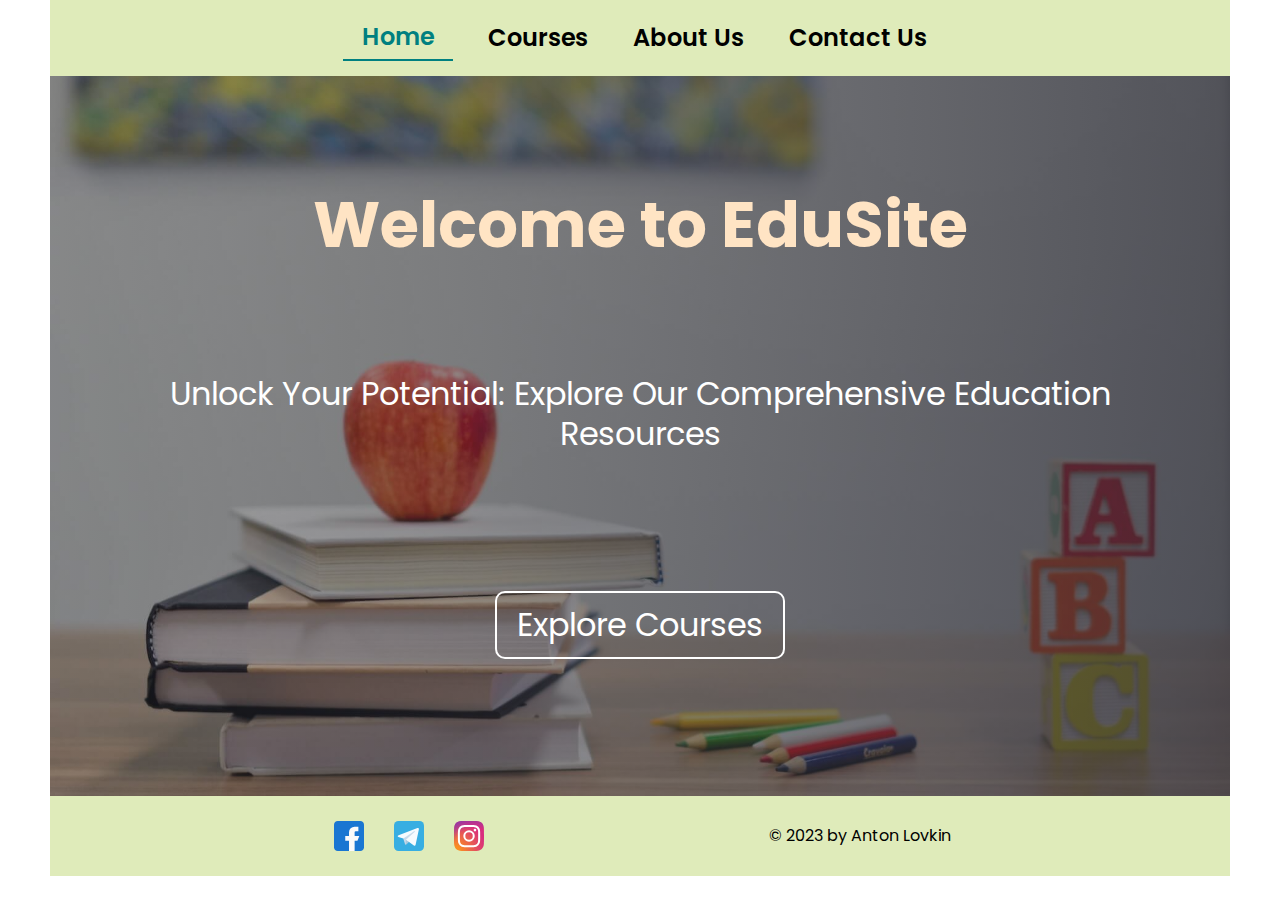
==== index.html @ cab652c8 "create rep" ====
<!DOCTYPE html>
<html lang="en">
<head>
    <meta charset="UTF-8">
    <meta http-equiv="X-UA-Compatible" content="IE=edge">
    <meta name="viewport" content="width=device-width, initial-scale=1.0">
    <link rel="preconnect" href="https://fonts.googleapis.com">
    <link rel="preconnect" href="https://fonts.gstatic.com" crossorigin>
    <link href="https://fonts.googleapis.com/css2?family=Poppins:wght@400;500;600&display=swap" rel="stylesheet">
    <link rel="stylesheet" href="./styles/main.css">
    <title>EduSite</title>
</head>
<body>
    <div class="container">
        <nav class="nav">
            <a class="active" href="/index.html">Home</a>
            <a href="/courses.html">Courses</a>
            <a href="#about">About Us</a>
            <a href="#contacts">Contact Us</a>
        </nav>
        <section class="hero" id="about">
            <h1 class="title">Welcome to EduSite</h1>
            <p class="description">Unlock Your Potential: Explore Our Comprehensive Education Resources</p>
            <a href="/courses.html" class="hero__button">Explore Courses</a>
        </section>
        <footer class="footer">
            <div class="socials" id="contacts">
                <a class="link" href="https://www.facebook.com/" target="_blank" rel="noopener noreferrer">
                    <img class="link__img" src="./images/facebook.svg" alt="facebook" target="_blank" rel="noopener noreferrer">
                </a>
                <a class="link" href="https://web.telegram.org/z/">
                    <img class="link__img" src="./images/telegram.svg" alt="telegram" target="_blank" rel="noopener noreferrer">
                </a>
                <a class="link" href="https://www.instagram.com/">
                    <img class="link__img" src="./images/instagram.svg" alt="instagram" target="_blank" rel="noopener noreferrer">
                </a>
            </div>
            <p>© 2023 by Anton Lovkin</p>
        </footer>
    </div>
</body>
</html>
---- styles/main.css ----
*,
*::before,
*::after {
  box-sizing: border-box;
}

body,
h1,
h2,
h3,
h4,
p,
button,
ul,
li {
    margin: 0;
    padding: 0;
}

a {
    margin: 0;
    padding: 0;
    text-decoration: none;
    color:inherit;
}

li {
    list-style: none;
}

:root {
  --background-color: rgb(223 235 186);
  --active-color: teal;
  --text-color-title: bisque;
  --text-color: white;
}

body {
    min-width: 100vw;
    min-height: 100vh;
    width: 100%;
    height: 100%;

    display: flex;
    justify-content: center;
    align-items: flex-start;

    font-family: 'Poppins', sans-serif;
    font-style: normal;
    font-size: 16px;
    line-height: 24px;
}

.container {
    max-width: 1180px;
    width: 100%;
    position: relative;
    /*  */
    background-color: var(--background-color);
}

.nav{
    /* position: fixed; */
    display: flex;
    flex-wrap: wrap;
    justify-content: center;
    align-items: center;
    gap: 25px;

    padding: 15px;
}

.nav a {
    min-width: 110px;

    padding: 5px;
    text-align: center;

    font-size: 16px;
    font-weight: 400;

    transition: all ease-in-out .4s;
}

@media (min-width: 485px) {
    .nav a {
        padding: 10px;

        font-size: 24px;
        font-weight: 600;
}}

.nav a:hover,
.nav a:focus{
    color: var(--text-color);
    border-color: var(--text-color);
    background-color: rgb(0 0 0 / 10%);
    border-radius: 8px;
}

.active {
    color: var(--active-color);
    border-bottom: 2px solid var(--active-color);
}

.hero{
    display: flex;
    flex-direction: column;
    justify-content: space-evenly;
    align-items: center;

    height: 80vh;
    background-color: var(--background-color);
    background-image:linear-gradient(to right, rgba(47,48,58,0.4), rgba(47,48,58,0.8)),
     url(../images/element5-digital-OyCl7Y4y0Bk-unsplash.jpg);
    background-size: cover;
    background-repeat: no-repeat;
    background-position: center center;
}

.title{
    text-align: center;

    font-size: 2rem;
    color:var(--text-color-title);
}

@media (min-width: 485px) {
    .title{
        font-size: 3rem;
    }
}

@media (min-width: 800px) {
    .title{
        font-size: 4rem;
    }
}

.description{
    padding-left: 50px;
    padding-right: 50px;

    text-align: center;

    font-size: 24px;
    line-height: 32px;
    color: var(--text-color);
}

@media (min-width: 485px) {
    .description{
        font-size: 2rem;
        line-height: 2.5rem;
    }
}

.hero__button {
    padding: 10px;

    border-radius: 10px;
    border: 2px solid white;
    font-size: 1.5rem;
    color: white;
    background-color: transparent;
    transition: all ease .3s;
}

@media (min-width: 485px) {
    .hero__button {
        padding: 20px;

        font-size: 2rem;
    }
}

.hero__button:hover,
.hero__button:focus{
    color: black;
    background-color: var(--background-color);
}

.footer{
    min-height: 80px;
    height: 100%;

    display: flex;
    flex-wrap: wrap;

    justify-content: space-evenly;
    align-items: center;
}

.socials{
    display: flex;
    flex-wrap: wrap;
    justify-content: space-around;
    gap: 20px;
}

.socials a {
    padding: 5px;
    transition: all ease-in-out .4s;
}

.socials a:hover,
.socials a:focus{
    color: var(--text-color);
}

.link{
    width: 40px;
    height: 40px;

    padding: 5px;
    border-color: aquamarine;
    transition: all ease .4s;
}

.link:hover {
    transform: scale(1.2);
}

.link__img{
    width: 100%;
}

 /* --------courses page------------ */

 .courses__container {
    --d-width: 1180px;
    max-width: var(--d-width);
    min-height: 80vh;
    width: 100%;

    padding: 30px;

    background-color: #ECEFF7;
    background-image:linear-gradient(to right, rgba(47,48,58,0.4), rgba(47,48,58,0.8)),
     url(../images/element5-digital-OyCl7Y4y0Bk-unsplash.jpg);
    background-size: cover;
    background-repeat: no-repeat;
    background-position: center center;
    background-attachment: fixed;
}

.courses__container article:first-child {
    margin-right: auto;
    margin-left: auto;
    align-self: center;
    background-color: transparent;
    padding: 0;
    margin-bottom: 50px;
}

.courses__title {
    text-align: center;

    color: aliceblue;
    font-style: normal;
    font-weight: 700;
    font-size: 24px;
    line-height: 32px;

    margin-top: 20px;
}

.buttons__list{
    min-height: 85px;
    height: 100%;

    display: flex;
    flex-wrap: wrap;
    align-items: center;
    justify-content: center;
    gap: 8px;
}

.buttons__item{
    min-width: 75px;
    height: 44px;

    padding: 10px;

    background: #FFFFFF;
    border-radius: 8px;
    border: none;

    font-style: normal;
    font-weight: 500;
    font-size: 16px;
    line-height: 24px;
}

.buttons__item:hover,
.buttons__item:focus         {
    background-color: var(--background-color);
    /* color: antiquewhite; */
    transition: all cubic-bezier(0.25, 0.46, 0.45, 0.94) .2s;
}

.collection__list{
    display: flex;
    justify-content: center;
    align-items: flex-start;
    flex-wrap: wrap;
     gap: 50px;
}

.collection__item{
    position: relative;
    width: 340px;
    min-height: 280px;

    background-color: #fff;
    border-radius: 10px;
    overflow: hidden;
}

.collection__item:hover .overlay {
  transform: translatex(0);
}

.box {
  position: relative;
  width: 300px;
  height: 300px;
  margin: 0 auto;
  background-color: #bdbdbd;
  overflow: hidden;
}

.overlay {
  position: absolute;
  top: 0;
  left: 0;
  width: 100%;
  height: 100%;
  background-color: var(--text-color-title);

  padding: 20px;
  font-size: 20px;
  color: #fff;

  transform: translatey(100%);
  transition: transform ease 1s;
}

.box:hover .overlay {
  transform: translatex(0);
}

.collection__item .img{
    width: 100%;
    height: 240px;
    display: block;
}

.collection__item .title{
    display: block;
    margin-left: auto;
    margin-right: auto;
    text-align: center;
    font-size: 2rem;
    padding: 20px;
}

.difficulty {
    display: block;
    text-align: center;

    padding: 10px;

    color: aquamarine;
    font-size: 1.5rem;
    /* text-decoration: underline; */
}
.form {
    text-align: center;
    padding: 20px;
}
.form input{
    font-style: normal;
    font-weight: 400;
    font-size: 16px;
    line-height: 19px;
    height: 50px;
    border: 1px solid black;
    border-radius: 8px;
    padding: 10px;
    min-width: 200px;
    max-width: 400px;
    width: 100%;
}
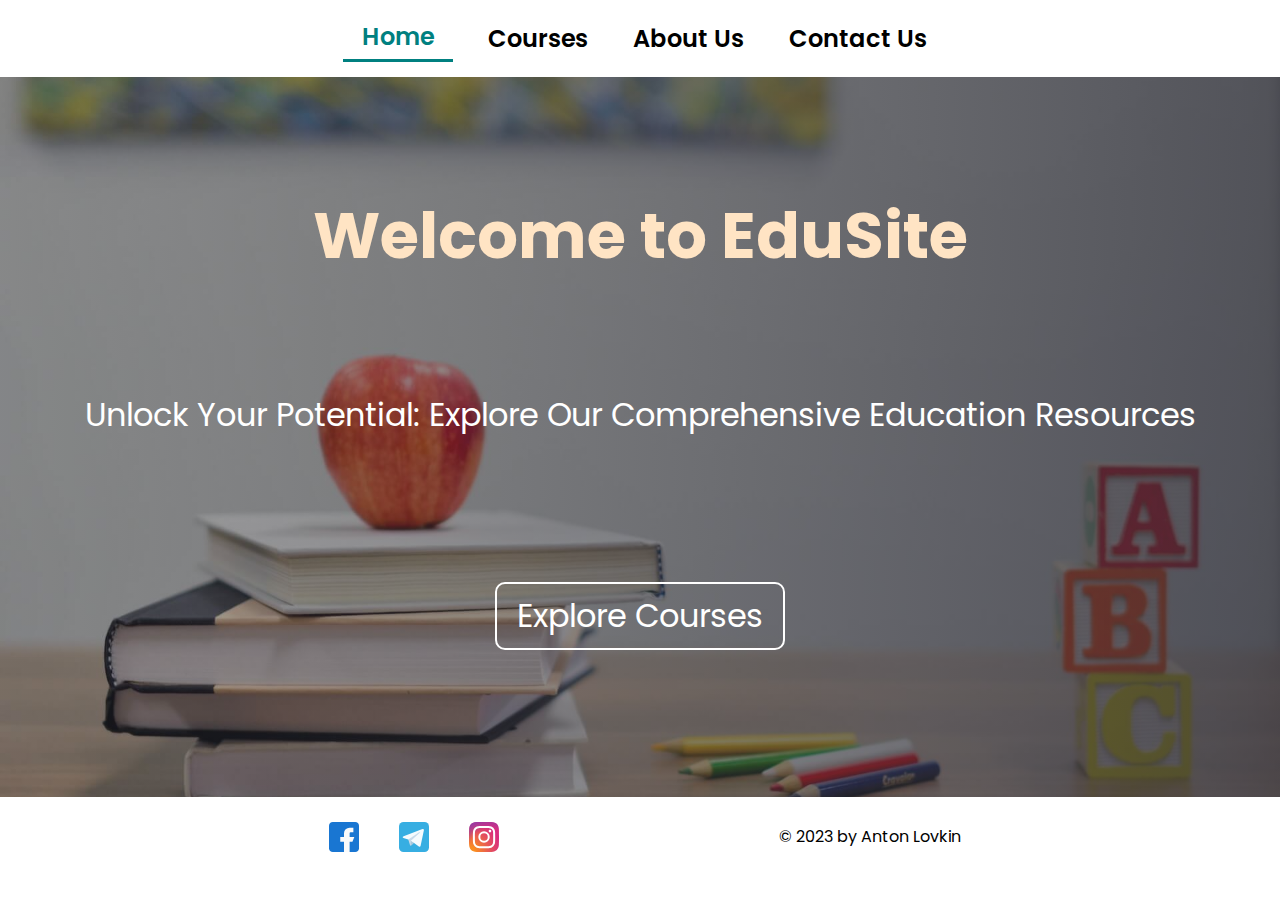
==== commit 155d30fa: "fix styles" ====
--- a/index.html
+++ b/index.html
@@ -11,11 +11,11 @@
     <title>EduSite</title>
 </head>
 <body>
-    <div class="container">
-        <nav class="nav">
+    <div class="">
+        <nav class="nav container">
             <a class="active" href="/index.html">Home</a>
             <a href="/courses.html">Courses</a>
-            <a href="#about">About Us</a>
+            <a href="#contacts">About Us</a>
             <a href="#contacts">Contact Us</a>
         </nav>
         <section class="hero" id="about">
@@ -23,7 +23,7 @@
             <p class="description">Unlock Your Potential: Explore Our Comprehensive Education Resources</p>
             <a href="/courses.html" class="hero__button">Explore Courses</a>
         </section>
-        <footer class="footer">
+        <footer class="footer container">
             <div class="socials" id="contacts">
                 <a class="link" href="https://www.facebook.com/" target="_blank" rel="noopener noreferrer">
                     <img class="link__img" src="./images/facebook.svg" alt="facebook" target="_blank" rel="noopener noreferrer">
--- a/styles/main.css
+++ b/styles/main.css
@@ -31,7 +31,7 @@
 :root {
   --background-color: rgb(223 235 186);
   --active-color: teal;
-  --text-color-title: bisque;
+  --main-color: bisque;
   --text-color: white;
 }
 
@@ -55,8 +55,10 @@
     max-width: 1180px;
     width: 100%;
     position: relative;
+    margin-left: auto;
+    margin-right: auto;
     /*  */
-    background-color: var(--background-color);
+    /* background-color: var(--background-color); */
 }
 
 .nav{
@@ -92,7 +94,7 @@
 
 .nav a:hover,
 .nav a:focus{
-    color: var(--text-color);
+    /* color: var(--text-color); */
     border-color: var(--text-color);
     background-color: rgb(0 0 0 / 10%);
     border-radius: 8px;
@@ -100,10 +102,11 @@
 
 .active {
     color: var(--active-color);
-    border-bottom: 2px solid var(--active-color);
+    border-bottom: 3px solid var(--active-color);
 }
 
 .hero{
+    width: 100vw;
     display: flex;
     flex-direction: column;
     justify-content: space-evenly;
@@ -122,7 +125,7 @@
     text-align: center;
 
     font-size: 2rem;
-    color:var(--text-color-title);
+    color:var(--main-color);
 }
 
 @media (min-width: 485px) {
@@ -177,7 +180,7 @@
 .hero__button:hover,
 .hero__button:focus{
     color: black;
-    background-color: var(--background-color);
+    background-color: var(--main-color);
 }
 
 .footer{
@@ -198,27 +201,29 @@
     gap: 20px;
 }
 
-.socials a {
+/* .socials a {
     padding: 5px;
     transition: all ease-in-out .4s;
-}
-
-.socials a:hover,
+} */
+
+/* .socials a:hover,
 .socials a:focus{
     color: var(--text-color);
-}
+} */
 
 .link{
-    width: 40px;
-    height: 40px;
-
-    padding: 5px;
+    width: 50px;
+    height: 50px;
+
+    padding: 10px;
     border-color: aquamarine;
     transition: all ease .4s;
 }
 
 .link:hover {
-    transform: scale(1.2);
+    /* transform: scale(1.2); */
+    background-color:  var(--main-color);
+    border-radius: 50%;
 }
 
 .link__img{
@@ -228,10 +233,10 @@
  /* --------courses page------------ */
 
  .courses__container {
-    --d-width: 1180px;
-    max-width: var(--d-width);
+    /* --d-width: 1180px; */
+    /* max-width: var(--d-width); */
     min-height: 80vh;
-    width: 100%;
+    width: 100vw;
 
     padding: 30px;
 
@@ -294,7 +299,7 @@
 
 .buttons__item:hover,
 .buttons__item:focus         {
-    background-color: var(--background-color);
+    background-color: var(--main-color);
     /* color: antiquewhite; */
     transition: all cubic-bezier(0.25, 0.46, 0.45, 0.94) .2s;
 }
@@ -323,8 +328,8 @@
 
 .box {
   position: relative;
-  width: 300px;
-  height: 300px;
+  width: 100%;
+  height: 100%;
   margin: 0 auto;
   background-color: #bdbdbd;
   overflow: hidden;
@@ -336,10 +341,11 @@
   left: 0;
   width: 100%;
   height: 100%;
-  background-color: var(--text-color-title);
+  background-color: var(--main-color);
 
   padding: 20px;
   font-size: 20px;
+  line-height: 24px;
   color: #fff;
 
   transform: translatey(100%);
